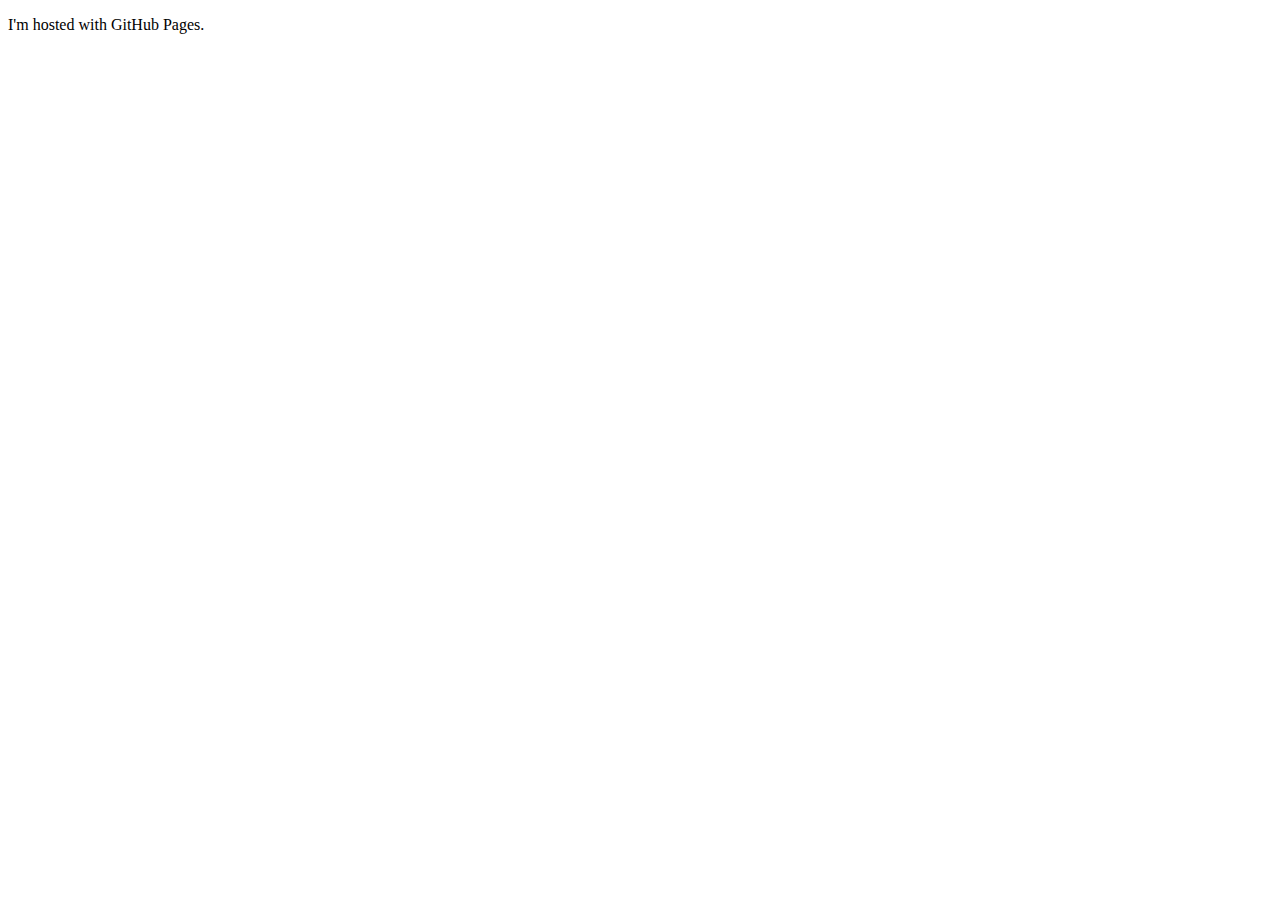
==== index.html @ 555a57cd "Create index.html" ====
<!DOCTYPE html>
<html lang="en">
<head>
    <meta charset="UTF-8">
    <meta http-equiv="X-UA-Compatible" content="IE=edge">
    <meta name="viewport" content="width=device-width, initial-scale=1.0">
    <title>Document</title>
</head>
<body>
    <p>I'm hosted with GitHub Pages.</p>
</body>
</html>
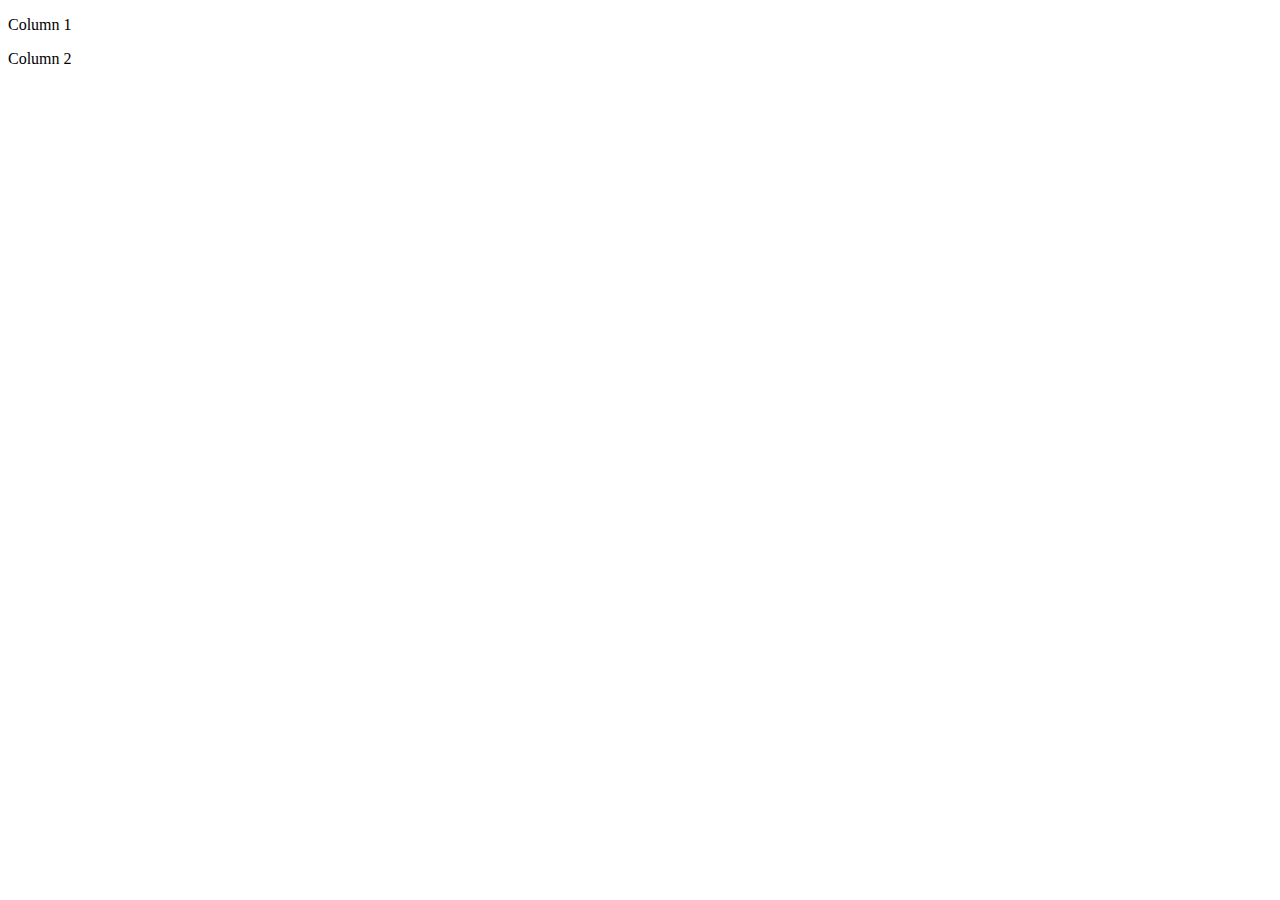
==== commit f7ae10b7: "Update index.html" ====
--- a/index.html
+++ b/index.html
@@ -4,9 +4,16 @@
     <meta charset="UTF-8">
     <meta http-equiv="X-UA-Compatible" content="IE=edge">
     <meta name="viewport" content="width=device-width, initial-scale=1.0">
-    <title>Document</title>
+    <title>Home</title>
 </head>
 <body>
-    <p>I'm hosted with GitHub Pages.</p>
+    <div class = "row">
+        <div class="column">
+            <p>Column 1</p>
+        </div>
+        <div class="columns">
+            <p>Column 2</p>
+        </div>
+    </div>
 </body>
 </html>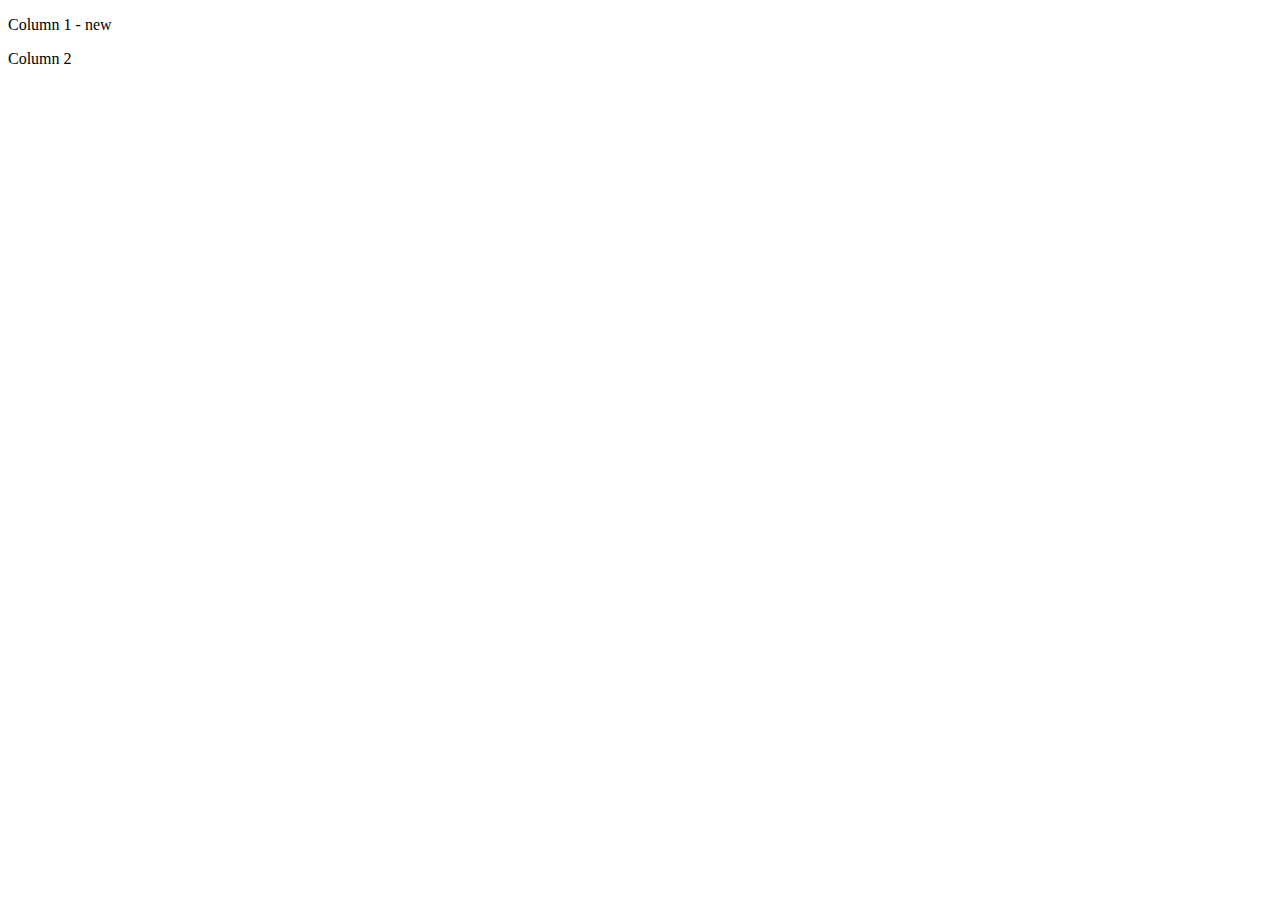
==== commit 34c91c47: "Update index.html" ====
--- a/index.html
+++ b/index.html
@@ -7,11 +7,11 @@
     <title>Home</title>
 </head>
 <body>
-    <div class = "row">
+    <div class = "columns">
         <div class="column">
-            <p>Column 1</p>
+            <p>Column 1 - new</p>
         </div>
-        <div class="columns">
+        <div class="column">
             <p>Column 2</p>
         </div>
     </div>
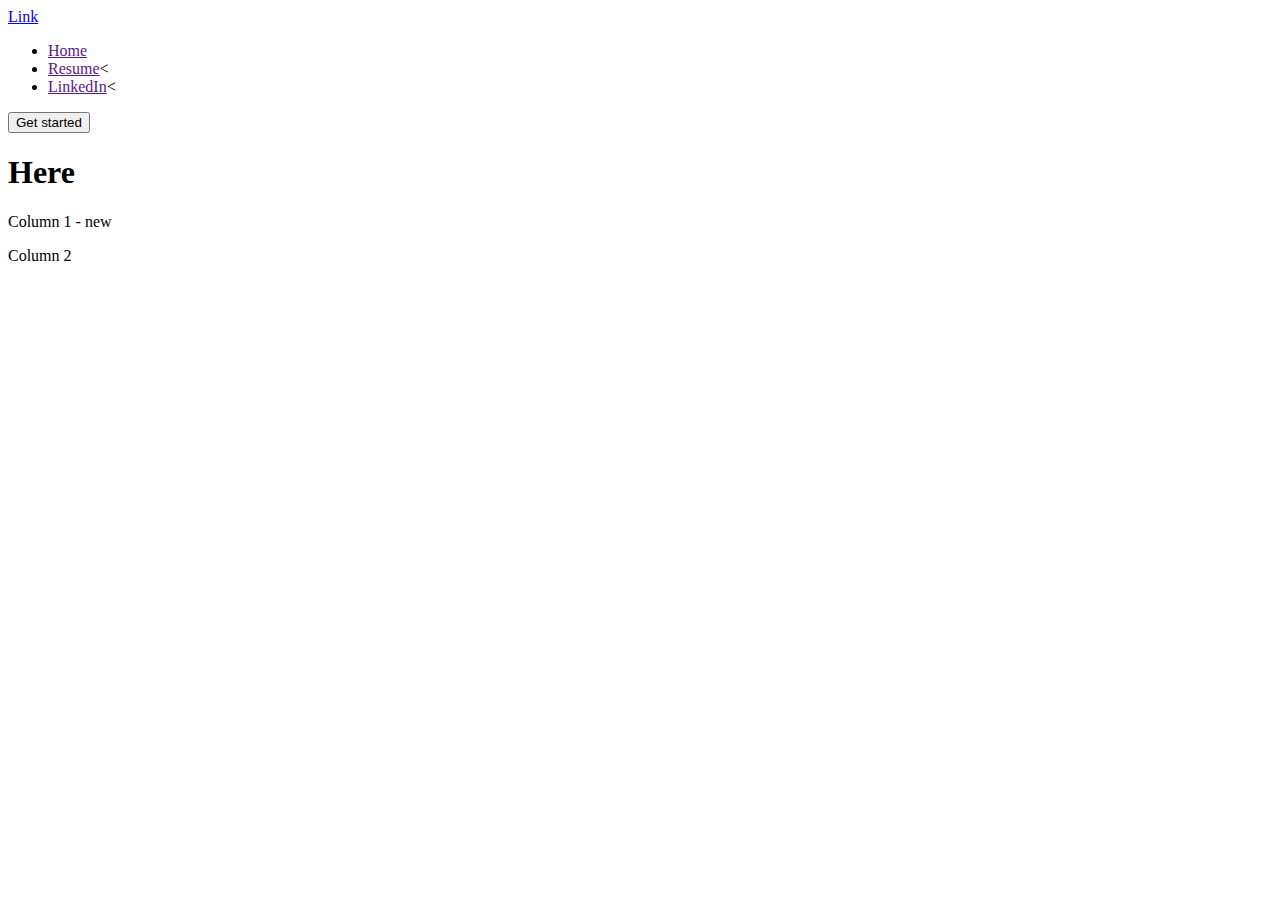
==== commit a068e1b3: "Update index.html" ====
--- a/index.html
+++ b/index.html
@@ -7,6 +7,34 @@
     <title>Home</title>
 </head>
 <body>
+    <header class="primary-header">
+        <div class="container">
+            <a href="#">Link</a>
+            <nav class="primary-navigation">
+                <ul role="list" class="nav-list">
+                <li><a href="">Home</a></li>
+                <li><a href="">Resume</a><</li>
+                <li><a href="">LinkedIn</a><</li>
+            </ul>
+            </nav>
+            <button class="button">
+                Get started
+            </button>
+        </div>
+    </header>
+    <main>
+        <section>
+            <div class="container">
+                <div class="even-containers">
+                    <div>
+                        <h1 class=".fs-primary-heading fw-bold">
+                            Here
+                        </h1>
+                    </div>
+                </div>
+            </div>
+        </section>
+    </main>
     <div class = "columns">
         <div class="column">
             <p>Column 1 - new</p>
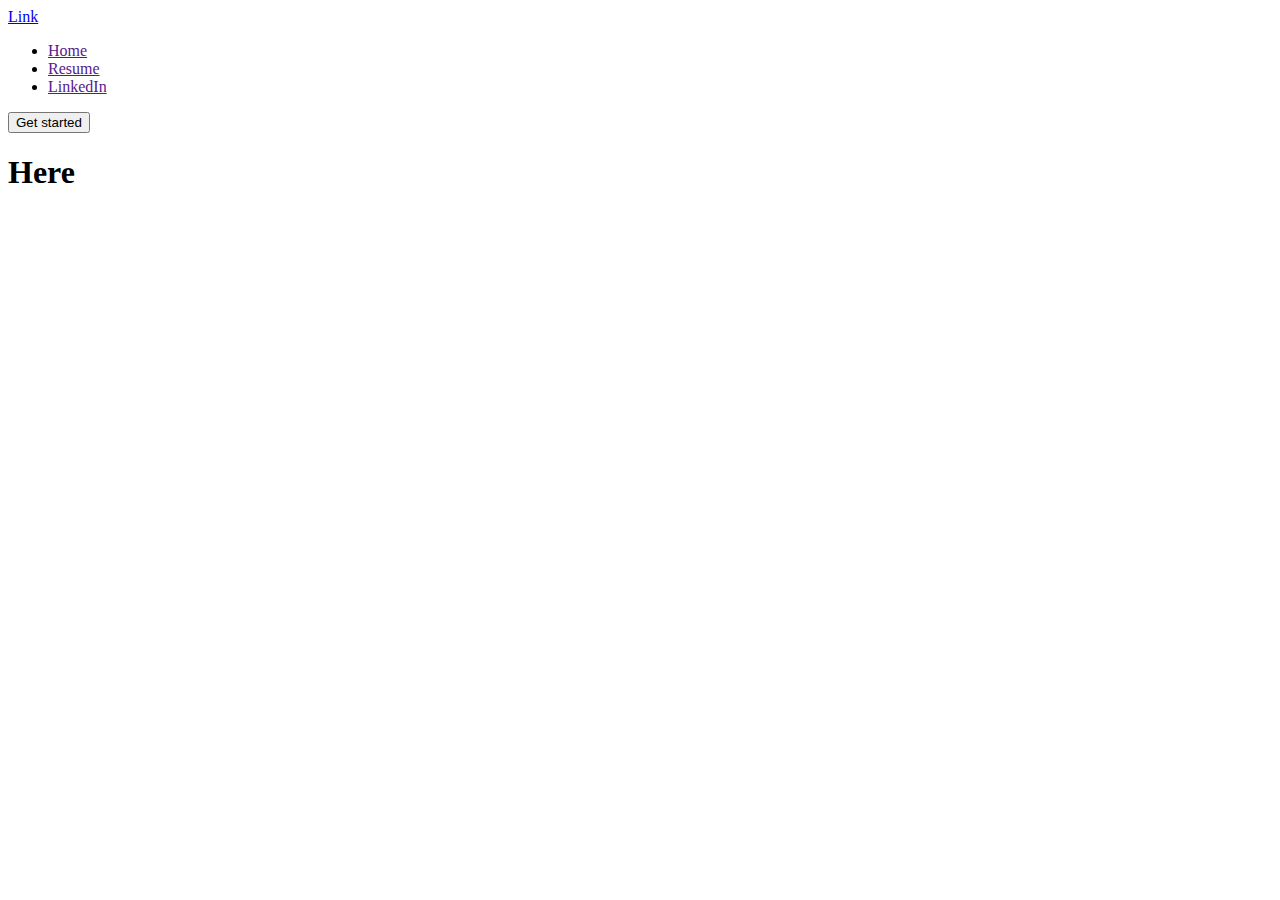
==== commit 6e9b930b: "Update index.html" ====
--- a/index.html
+++ b/index.html
@@ -13,8 +13,8 @@
             <nav class="primary-navigation">
                 <ul role="list" class="nav-list">
                 <li><a href="">Home</a></li>
-                <li><a href="">Resume</a><</li>
-                <li><a href="">LinkedIn</a><</li>
+                <li><a href="">Resume</a></li>
+                <li><a href="">LinkedIn</a></li>
             </ul>
             </nav>
             <button class="button">
@@ -35,13 +35,6 @@
             </div>
         </section>
     </main>
-    <div class = "columns">
-        <div class="column">
-            <p>Column 1 - new</p>
-        </div>
-        <div class="column">
-            <p>Column 2</p>
-        </div>
     </div>
 </body>
 </html>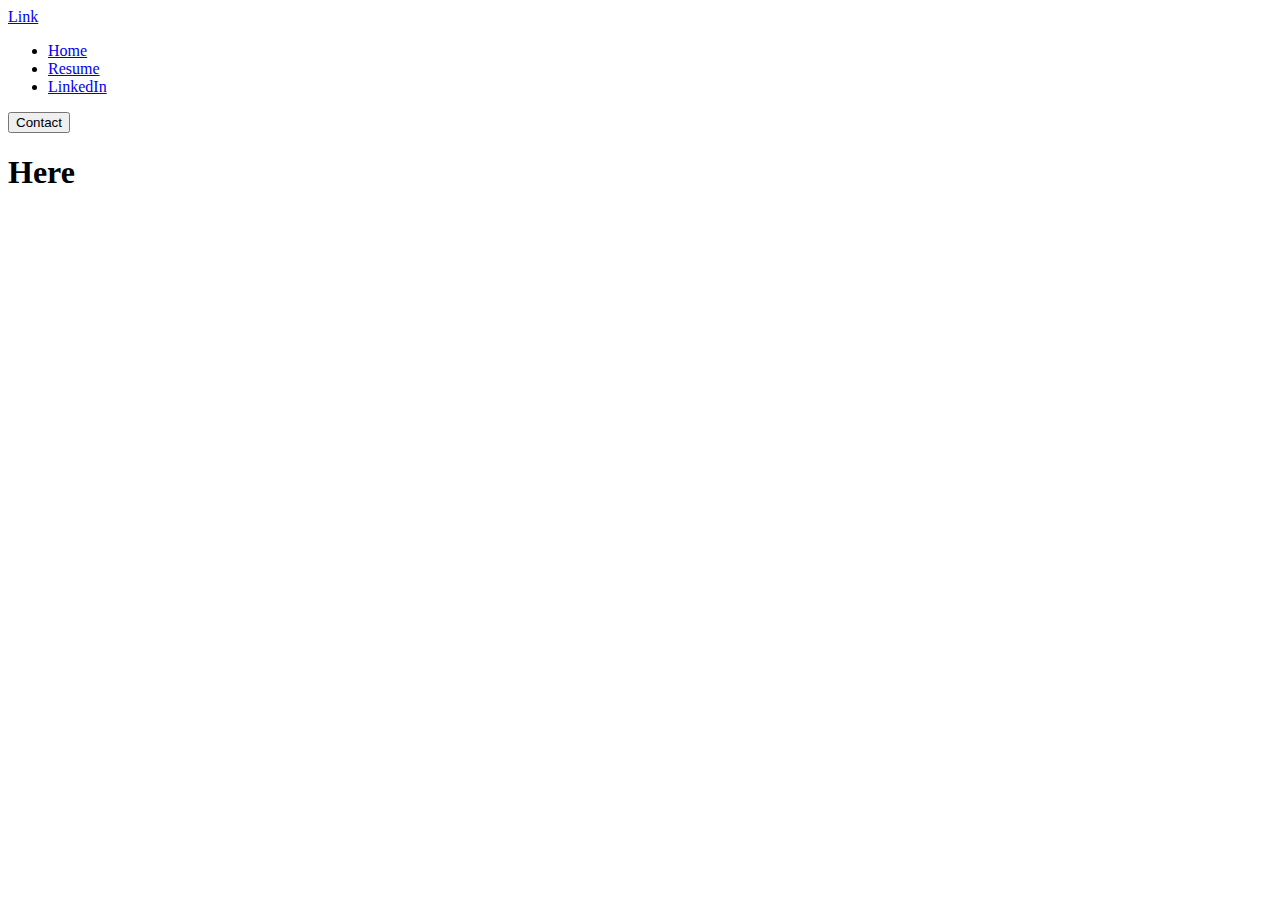
==== commit 227039b7: "Update index.html" ====
--- a/index.html
+++ b/index.html
@@ -12,13 +12,13 @@
             <a href="#">Link</a>
             <nav class="primary-navigation">
                 <ul role="list" class="nav-list">
-                <li><a href="">Home</a></li>
-                <li><a href="">Resume</a></li>
-                <li><a href="">LinkedIn</a></li>
+                <li><a href="https://griffincorriher.github.io/">Home</a></li>
+                <li><a href="https://griffincorriher.github.io/cv">Resume</a></li>
+                <li><a href="https://www.linkedin.com/in/griffincorriher/">LinkedIn</a></li>
             </ul>
             </nav>
             <button class="button">
-                Get started
+                Contact
             </button>
         </div>
     </header>
